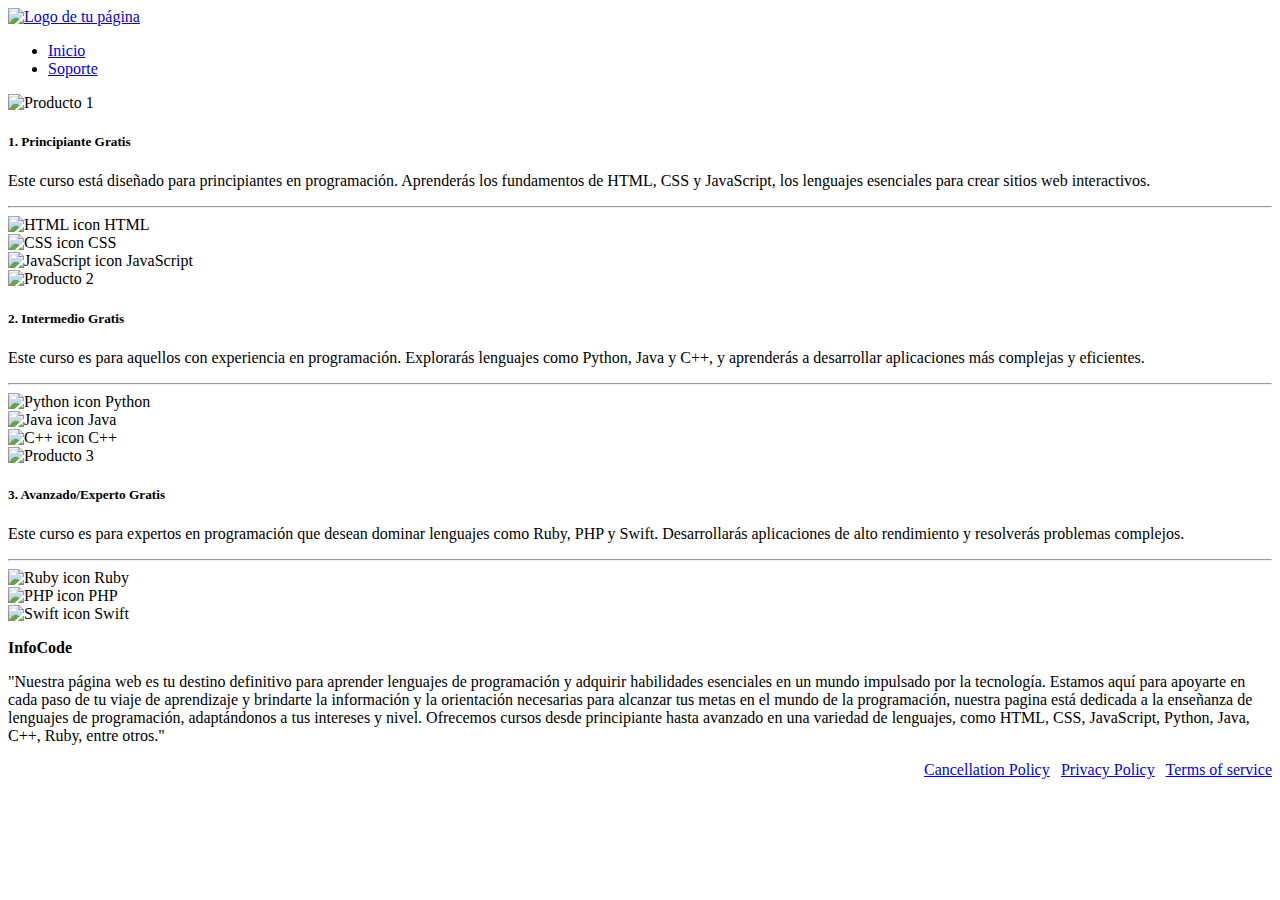
==== Index.html @ de214d82 "Corregir404" ====
<!DOCTYPE html>
<html lang="es">
  <head>
    <meta charset="UTF-8">
    <meta name="viewport" content="width=device-width, initial-scale=1.0">
    <title>Aprender a Programar</title>
    <meta name="description"
      content="Página para aprender distintos lenguajes de programación, puedes escoger el lenguaje de tu interés y los temas que quieras consultar.">
    <link rel="icon" href="./img/footer/ico.png" type="image/x-icon"
      sizes="16x16 32x32">
    <link
      href="https://cdn.jsdelivr.net/npm/bootstrap@5.3.1/dist/css/bootstrap.min.css"
      rel="stylesheet"
      integrity="sha384-4bw+/aepP/YC94hEpVNVgiZdgIC5+VKNBQNGCHeKRQN+PtmoHDEXuppvnDJzQIu9"
      crossorigin="anonymous">
    <link rel="stylesheet" href="./css/styles.css">
  </head>
  <body>
    
    <header>
      <!-- Barra de navegación -->
      <nav class="navbar">
        <div class="Logo">
          <!-- Logotipo y nombre de la página -->
          <a class="navbar-brand" href="#">
            <img src="./img/footer/Logo.png" alt="Logo de tu página"
              class="img-fluid" width="100" height="100">
          </a>
        </div>
        <!-- Menú de navegación -->
        <ul class="nav">
          <li class="nav-item">
            <a class="nav-link" href="#" onclick="location.reload();">Inicio</a>
          </li>
          <li class="nav-item">
            <a class="nav-link" href="#">Soporte</a>
          </li>
        </ul>
      </nav>
    </header>

    <div class="container mt-5">
      <div class="row justify-content-end">
        <!-- Bloque de cuadrícula 1 -->
        <div class="col-md-4">
          <a href="./select.html"
            style="text-decoration: none; color: inherit;">
            <div class="card mb-4 border-black">
              <!-- Aplica la clase de borde personalizada -->
              <img src="./img/cards/1.png" class="card-img-top" alt="Producto 1">
              <div class="card-body">
                <h5 class="level-title">1. Principiante <span
                    class="badge badge-gratis">Gratis</span></h5>
                <p class="level-description">Este curso está diseñado para
                  principiantes en programación. Aprenderás los fundamentos de
                  HTML, CSS y JavaScript, los lenguajes esenciales para crear
                  sitios web interactivos.</p>
                <hr> <!-- Línea de separación -->
                <div class="programming-languages">
                  <div class="programming-language-rectangle">
                    <img src="./img/cards/html.jpg" alt="HTML icon">
                    HTML
                  </div>
                  <div class="programming-language-rectangle">
                    <img src="./img/cards/css.png" alt="CSS icon">
                    CSS
                  </div>
                  <div class="programming-language-rectangle">
                    <img src="./img/cards/js.png" alt="JavaScript icon">
                    JavaScript
                  </div>
                </div>
              </div>
            </div>
          </a>
        </div>

        <!-- Bloque de cuadrícula 2 -->
        <div class="col-md-4">
          <a href="./pagina_lenguajes2.html"
            style="text-decoration: none; color: inherit;">
            <div class="card mb-4 border-black">
              <!-- Aplica la clase de borde personalizada -->
              <img src="./img/cards/2.png" class="card-img-top" alt="Producto 2">
              <div class="card-body">
                <h5 class="level-title">2. Intermedio <span
                    class="badge badge-gratis">Gratis</span></h5>
                <p class="level-description">Este curso es para aquellos con
                  experiencia en programación. Explorarás lenguajes como Python,
                  Java y C++, y aprenderás a desarrollar aplicaciones más
                  complejas y eficientes.</p>
                <hr> <!-- Línea de separación -->
                <div class="programming-languages">
                  <div class="programming-language-rectangle">
                    <img src="./img/cards/python.png" alt="Python icon">
                    Python
                  </div>
                  <div class="programming-language-rectangle">
                    <img src="./img/cards/java.png" alt="Java icon">
                    Java
                  </div>
                  <div class="programming-language-rectangle">
                    <img src="./img/cards/c++.png" alt="C++ icon">
                    C++
                  </div>
                </div>
              </div>
            </div>
          </a>
        </div>

        <!-- Bloque de cuadrícula 3 -->
        <div class="col-md-4">
          <a href="./404.html"
            style="text-decoration: none; color: inherit;">
            <div class="card mb-4 border-black">
              <!-- Aplica la clase de borde personalizada -->
              <img src="./img/cards/3.jpg" class="card-img-top" alt="Producto 3">
              <div class="card-body">
                <h5 class="level-title">3. Avanzado/Experto <span
                    class="badge badge-gratis">Gratis</span></h5>
                <p class="level-description">Este curso es para expertos en
                  programación que desean dominar lenguajes como Ruby, PHP y
                  Swift. Desarrollarás aplicaciones de alto rendimiento y
                  resolverás problemas complejos.</p>
                <hr> <!-- Línea de separación -->
                <div class="programming-languages">
                  <div class="programming-language-rectangle">
                    <img src="./img/cards/Ruby.png" alt="Ruby icon">
                    Ruby
                  </div>
                  <div class="programming-language-rectangle">
                    <img src="./img/cards/PHP.png" alt="PHP icon">
                    PHP
                  </div>
                  <div class="programming-language-rectangle">
                    <img src="./img/cards/swift.png" alt="Swift icon">
                    Swift
                  </div>
                </div>
              </div>
            </div>
          </a>
        </div>
      </div>
    </div>

    <footer>
      <section class="section-description">
        <p style="font-family: Consolas; font-weight: bold;">InfoCode</p>
        <p>"Nuestra página web es tu destino definitivo para aprender lenguajes
          de programación y adquirir habilidades esenciales en un mundo
          impulsado por la tecnología.
          Estamos aquí para apoyarte en cada paso de tu viaje de aprendizaje y
          brindarte la información y la orientación necesarias para alcanzar tus
          metas en el mundo de la programación,
          nuestra pagina está dedicada a la enseñanza de lenguajes de
          programación, adaptándonos a tus intereses y nivel. Ofrecemos cursos
          desde principiante hasta avanzado en una variedad de lenguajes, como
          HTML, CSS, JavaScript, Python, Java, C++, Ruby, entre otros." </p>
      </section>

      <!-- Copyright y otros contenidos -->
      <div class="p-5"
        style="font-family: Consolas; color: white; background-color: black;">
        <span style="float: left;">Copyright © 2021 Digital Education Ltd</span>
        <span style="float: right;">
          <a href="#" class="footer-link">Cancellation Policy</a> |
          <a href="#" class="footer-link">Privacy Policy</a> |
          <a href="#" class="footer-link">Terms of service</a>
        </span>
      </div>
    </footer>

    <!-- Scripts de Bootstrap -->
    <script
      src="https://cdn.jsdelivr.net/npm/bootstrap@5.3.0/dist/js/bootstrap.bundle.min.js"></script>
  </body>
</html>
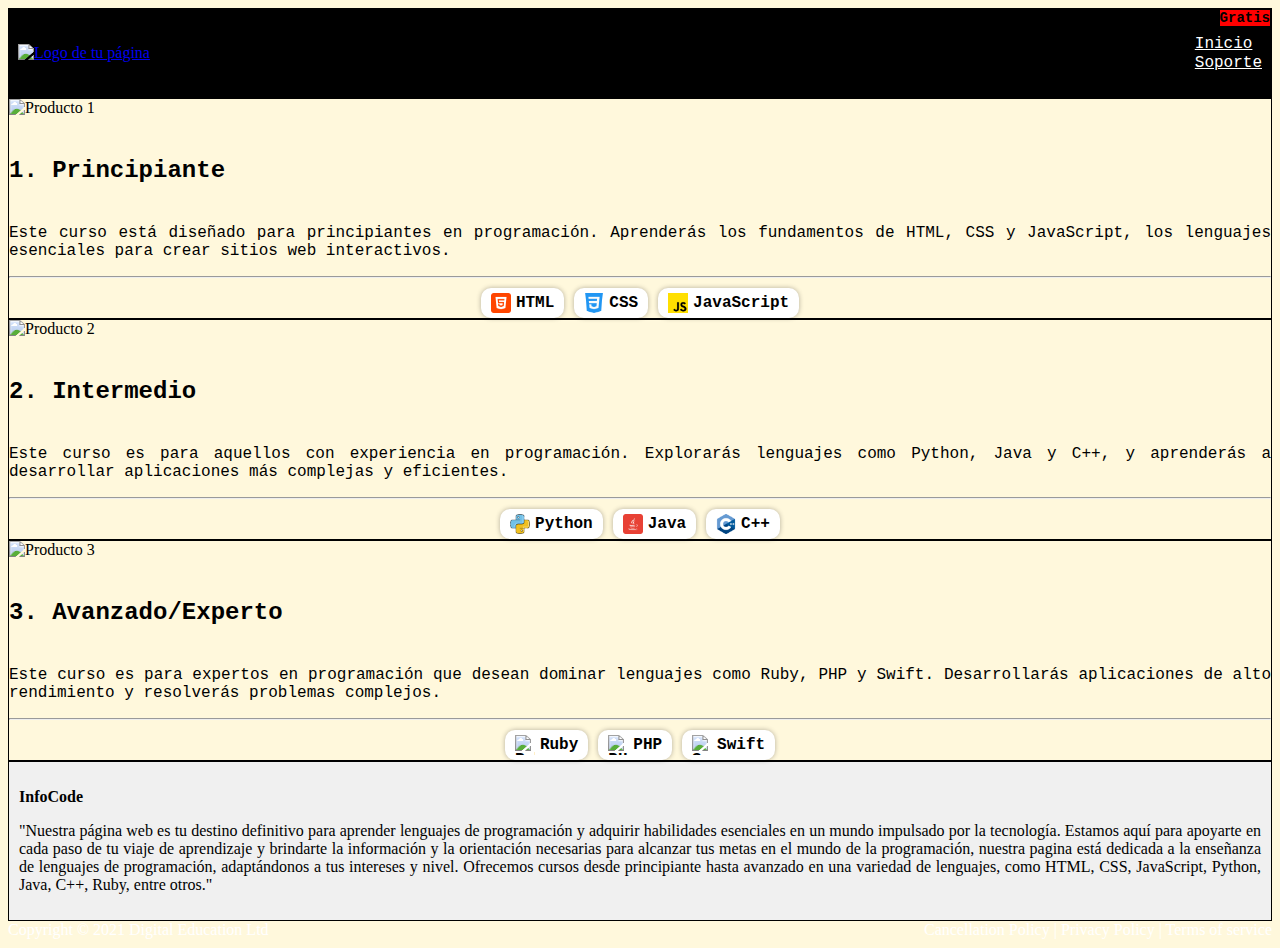
==== commit 22914ab6: "js" ====
--- a/Index.html
+++ b/Index.html
@@ -43,8 +43,7 @@
       <div class="row justify-content-end">
         <!-- Bloque de cuadrícula 1 -->
         <div class="col-md-4">
-          <a href="./select.html"
-            style="text-decoration: none; color: inherit;">
+          <a href="./select.html?selectedCard=htmlCard" style="text-decoration: none; color: inherit;">
             <div class="card mb-4 border-black">
               <!-- Aplica la clase de borde personalizada -->
               <img src="./img/cards/1.png" class="card-img-top" alt="Producto 1">
@@ -58,7 +57,7 @@
                 <hr> <!-- Línea de separación -->
                 <div class="programming-languages">
                   <div class="programming-language-rectangle">
-                    <img src="./img/cards/html.jpg" alt="HTML icon">
+                    <img src="./img/cards/html.png" alt="HTML icon">
                     HTML
                   </div>
                   <div class="programming-language-rectangle">
@@ -77,8 +76,7 @@
 
         <!-- Bloque de cuadrícula 2 -->
         <div class="col-md-4">
-          <a href="./pagina_lenguajes2.html"
-            style="text-decoration: none; color: inherit;">
+          <a href="./select.html?selectedCard=cssCard" style="text-decoration: none; color: inherit;">
             <div class="card mb-4 border-black">
               <!-- Aplica la clase de borde personalizada -->
               <img src="./img/cards/2.png" class="card-img-top" alt="Producto 2">
@@ -111,8 +109,7 @@
 
         <!-- Bloque de cuadrícula 3 -->
         <div class="col-md-4">
-          <a href="./404.html"
-            style="text-decoration: none; color: inherit;">
+          <a href="./select.html?selectedCard=jsCard" style="text-decoration: none; color: inherit;"></a>
             <div class="card mb-4 border-black">
               <!-- Aplica la clase de borde personalizada -->
               <img src="./img/cards/3.jpg" class="card-img-top" alt="Producto 3">
--- a/css/styles.css
+++ b/css/styles.css
@@ -0,0 +1,155 @@
+    /* --------------------- ENCABEZADO --------------------- */
+    /* Estilo para la barra de navegación */
+    .navbar {
+        background-color: black;
+        /* Color de fondo similar al encabezado */
+        padding: 10px;
+        /* Espacio interior para separar el contenido */
+        display: flex;
+        justify-content: space-between;
+        align-items: center;
+
+    }
+
+    /* Estilo para los enlaces del menú de navegación */
+    .nav-link {
+        color: white;
+        /* Color blanco */
+        font-family: Consolas, monospace;
+        /* Fuente Consolas o similar */
+    }
+
+    .nav-link:hover {
+        color: red;
+        /* Cambia el color del texto a rojo cuando el mouse se coloca sobre el enlace */
+    }
+
+    /* ----------------------- FONDO ----------------------- */
+    /* Establece el fondo gris para todo el body */
+    body {
+        background-color: cornsilk;
+        background-image: url("");
+        /* Reemplaza './ruta/de/la/imagen.jpg' con la ruta real de tu imagen de fondo */
+        background-size: cover;
+        /* Ajusta la imagen de fondo al tamaño de la ventana del navegador */
+        background-repeat: no-repeat;
+        /* Evita que la imagen de fondo se repita */
+        background-attachment: fixed;
+        /* Fija la imagen de fondo para que no se desplace con el contenido */
+    }
+
+    /* --------------------- TARJETAS --------------------- */
+    /* Define el borde negro para las tarjetas */
+    .border-black {
+        border: 1px solid #000;
+    }
+
+    .card:hover {
+        transform: scale(1.05);
+        /* Cambia el tamaño de la tarjeta al hacer hover */
+        transition: transform 0.3s ease;
+        /* Añade una transición suave */
+    }
+
+    /* Estilos para los lenguajes de programación en rectángulos con esquinas redondeadas */
+    .programming-languages {
+        display: flex;
+        justify-content: center;
+        gap: 10px;
+        margin-top: 10px;
+    }
+
+    .programming-language-rectangle {
+
+        display: flex;
+        align-items: center;
+        border-radius: 10px;
+        /* Esquinas redondeadas */
+        padding: 5px 10px;
+        /* Espaciado interno */
+        box-shadow: 0px 0px 5px rgba(0, 0, 0, 0.3);
+        /* Sombra ligera */
+        font-family: "Consolas", monospace;
+        /* Fuente Consola */
+        font-weight: bold;
+        background-color: #fff;
+        /* Fondo blanco */
+        justify-content: space-between;
+        color: #000;
+    }
+
+    /* Estilos para el texto de lenguaje */
+    .programming-language-text {
+        margin-left: 10px;
+        /* Espacio entre la imagen y el texto */
+    }
+
+    .programming-language-rectangle img {
+        max-width: 20px;
+        max-height: 20px;
+        margin-right: 5px;
+    }
+
+    /* Estilos para los títulos de los niveles */
+    .level-title {
+        font-size: 24px;
+        font-weight: bold;
+        text-align: left;
+        color: #000;
+        /* Color de texto negro */
+        font-family: "Consolas", monospace;
+        /* Fuente Consola */
+    }
+
+    /* Estilos para la etiqueta "Gratis" */
+    .badge-gratis {
+        background-color: red;
+        /* Color de fondo verde (puedes cambiarlo) */
+        font-size: 14px;
+        font-weight: bold;
+        position: absolute;
+        top: 10px;
+        right: 10px;
+    }
+
+    /* Estilos para el texto descriptivo */
+    .level-description {
+        font-size: 16px;
+        text-align: justify;
+        /* Justificar el texto */
+        color: #000;
+        /* Color de texto negro */
+        font-family: "Consolas", monospace;
+        /* Fuente Consola */
+    }
+
+    /* --------------------- FOOTER --------------------- */
+    /* Estilo para los enlaces del pie de página */
+    .footer-link {
+        color: #FFFFFF;
+        /* Color blanco */
+        text-decoration: none;
+        /* Quita el subrayado */
+        transition: color 0.2s;
+        /* Transición suave del color */
+    }
+
+    /* Estilo para los enlaces del pie de página cuando se posiciona el cursor sobre ellos */
+    .footer-link:hover {
+        color: #FF0000;
+        /* Cambia el color al pasar el cursor */
+    }
+
+    .section-description {
+        text-align: justify;
+        /* Alinea el texto a la izquierda */
+        background-color: #f0f0f0;
+        /* Color de fondo del rectángulo */
+        padding: 10px;
+        /* Espaciado interno para separar el contenido del rectángulo */
+        border: 1px solid #000;
+        /* Borde del rectángulo */
+        font-family: Consolas;
+        /* Fuente del texto */
+        
+    }
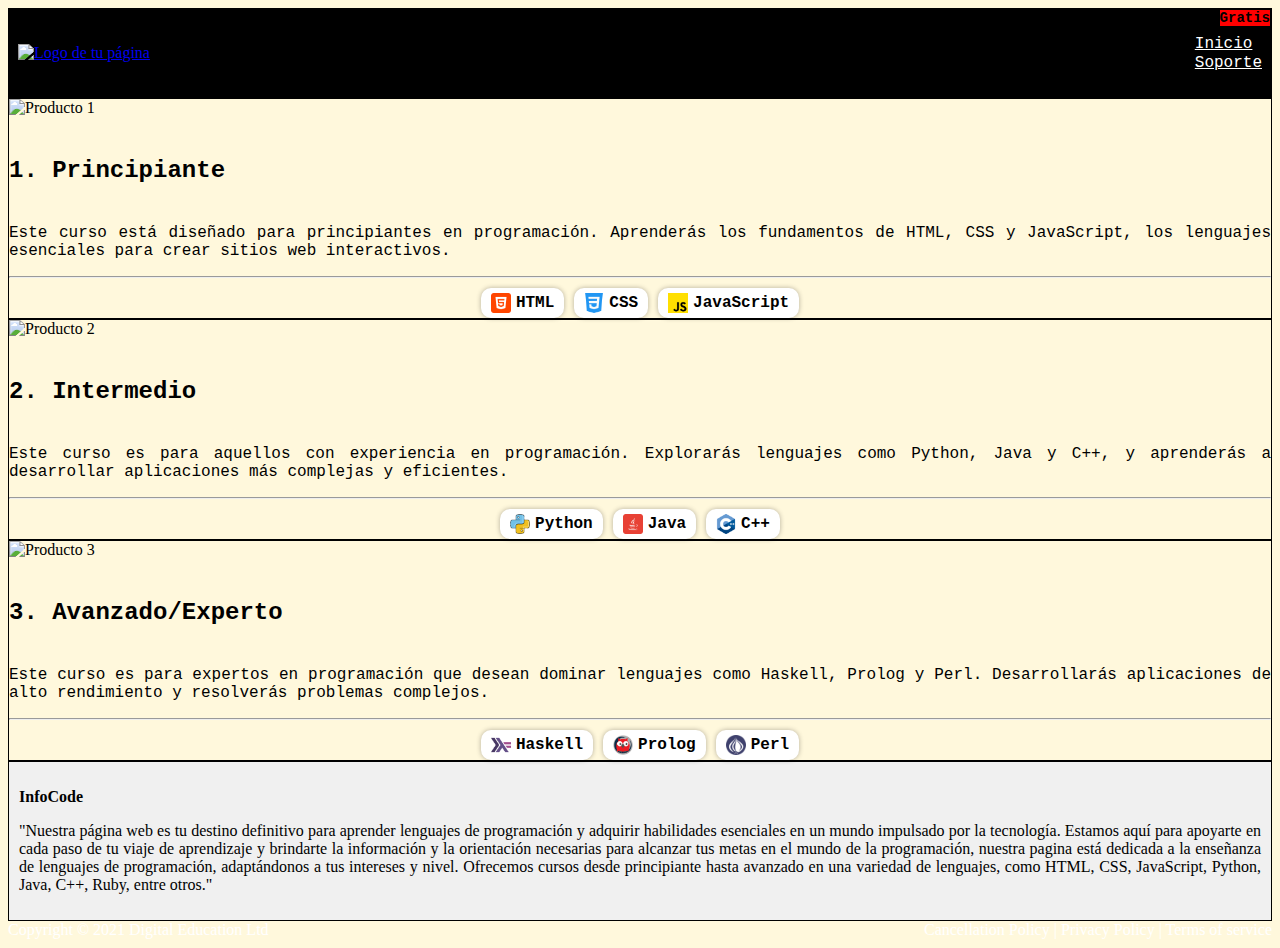
==== commit 1f9a332a: "Information" ====
--- a/Index.html
+++ b/Index.html
@@ -109,7 +109,7 @@
 
         <!-- Bloque de cuadrícula 3 -->
         <div class="col-md-4">
-          <a href="./select.html?selectedCard=jsCard" style="text-decoration: none; color: inherit;"></a>
+          <a href="./select.html?selectedCard=jsCard" style="text-decoration: none; color: inherit;">
             <div class="card mb-4 border-black">
               <!-- Aplica la clase de borde personalizada -->
               <img src="./img/cards/3.jpg" class="card-img-top" alt="Producto 3">
@@ -117,22 +117,22 @@
                 <h5 class="level-title">3. Avanzado/Experto <span
                     class="badge badge-gratis">Gratis</span></h5>
                 <p class="level-description">Este curso es para expertos en
-                  programación que desean dominar lenguajes como Ruby, PHP y
-                  Swift. Desarrollarás aplicaciones de alto rendimiento y
+                  programación que desean dominar lenguajes como Haskell, Prolog y
+                  Perl. Desarrollarás aplicaciones de alto rendimiento y
                   resolverás problemas complejos.</p>
                 <hr> <!-- Línea de separación -->
                 <div class="programming-languages">
                   <div class="programming-language-rectangle">
-                    <img src="./img/cards/Ruby.png" alt="Ruby icon">
-                    Ruby
+                    <img src="./img/cards/haskell.png" alt="Ruby icon">
+                    Haskell
                   </div>
                   <div class="programming-language-rectangle">
-                    <img src="./img/cards/PHP.png" alt="PHP icon">
-                    PHP
+                    <img src="./img/cards/prolog.png" alt="PHP icon">
+                    Prolog
                   </div>
                   <div class="programming-language-rectangle">
-                    <img src="./img/cards/swift.png" alt="Swift icon">
-                    Swift
+                    <img src="./img/cards/perl.png" alt="Swift icon">
+                    Perl
                   </div>
                 </div>
               </div>
--- a/css/styles.css
+++ b/css/styles.css
@@ -151,5 +151,4 @@
         /* Borde del rectángulo */
         font-family: Consolas;
         /* Fuente del texto */
-        
     }
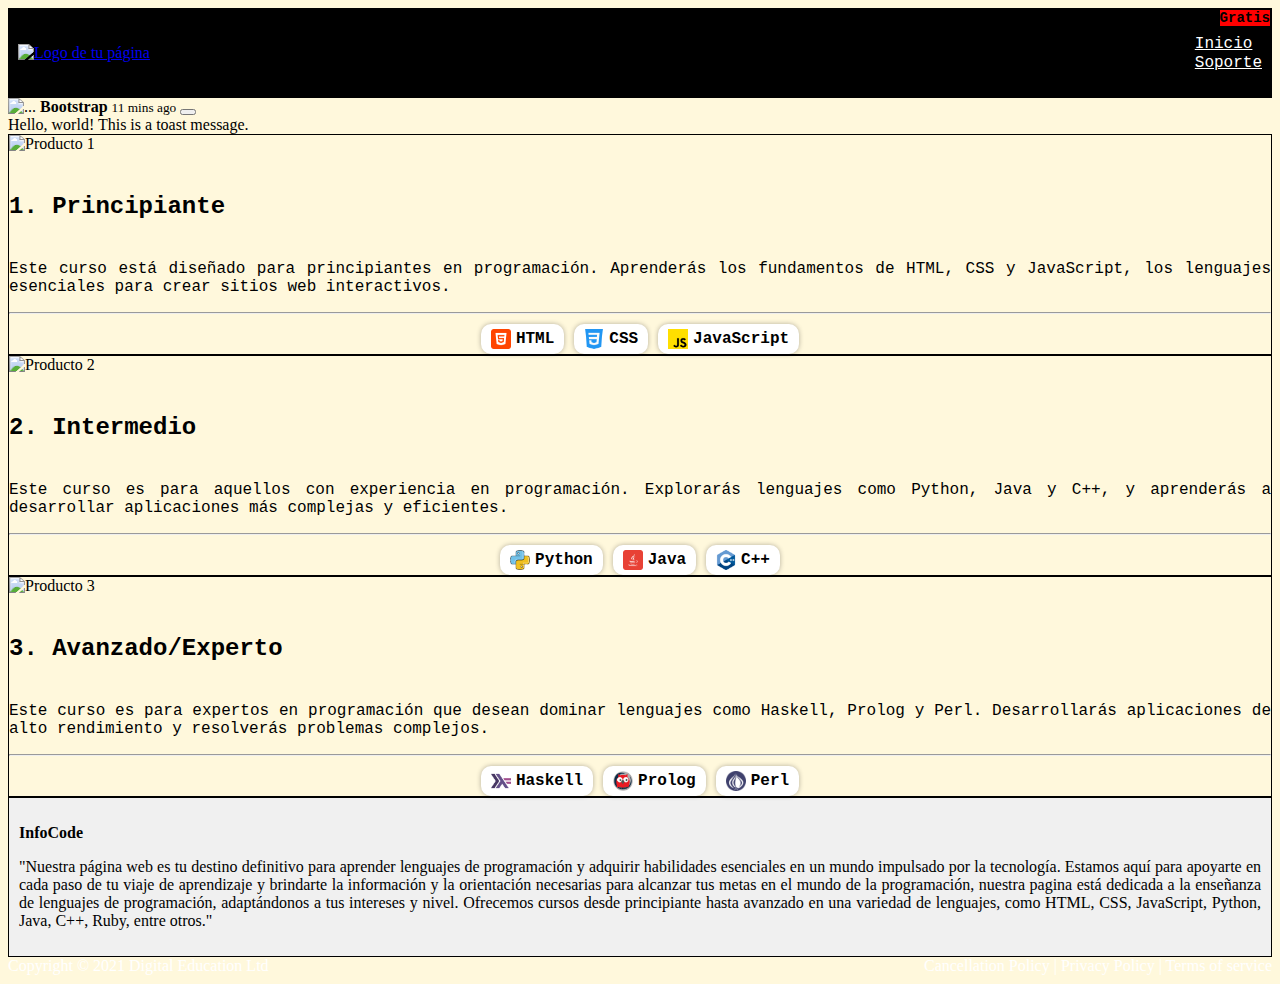
==== commit ba091c34: "Pestañas" ====
--- a/Index.html
+++ b/Index.html
@@ -16,7 +16,7 @@
     <link rel="stylesheet" href="./css/styles.css">
   </head>
   <body>
-    
+
     <header>
       <!-- Barra de navegación -->
       <nav class="navbar">
@@ -38,6 +38,19 @@
         </ul>
       </nav>
     </header>
+
+
+    <div class="toast" role="alert" aria-live="assertive" aria-atomic="true">
+      <div class="toast-header">
+        <img src="..." class="rounded me-2" alt="...">
+        <strong class="me-auto">Bootstrap</strong>
+        <small class="text-muted">11 mins ago</small>
+        <button type="button" class="btn-close" data-bs-dismiss="toast" aria-label="Close"></button>
+      </div>
+      <div class="toast-body">
+        Hello, world! This is a toast message.
+      </div>
+    </div>
 
     <div class="container mt-5">
       <div class="row justify-content-end">
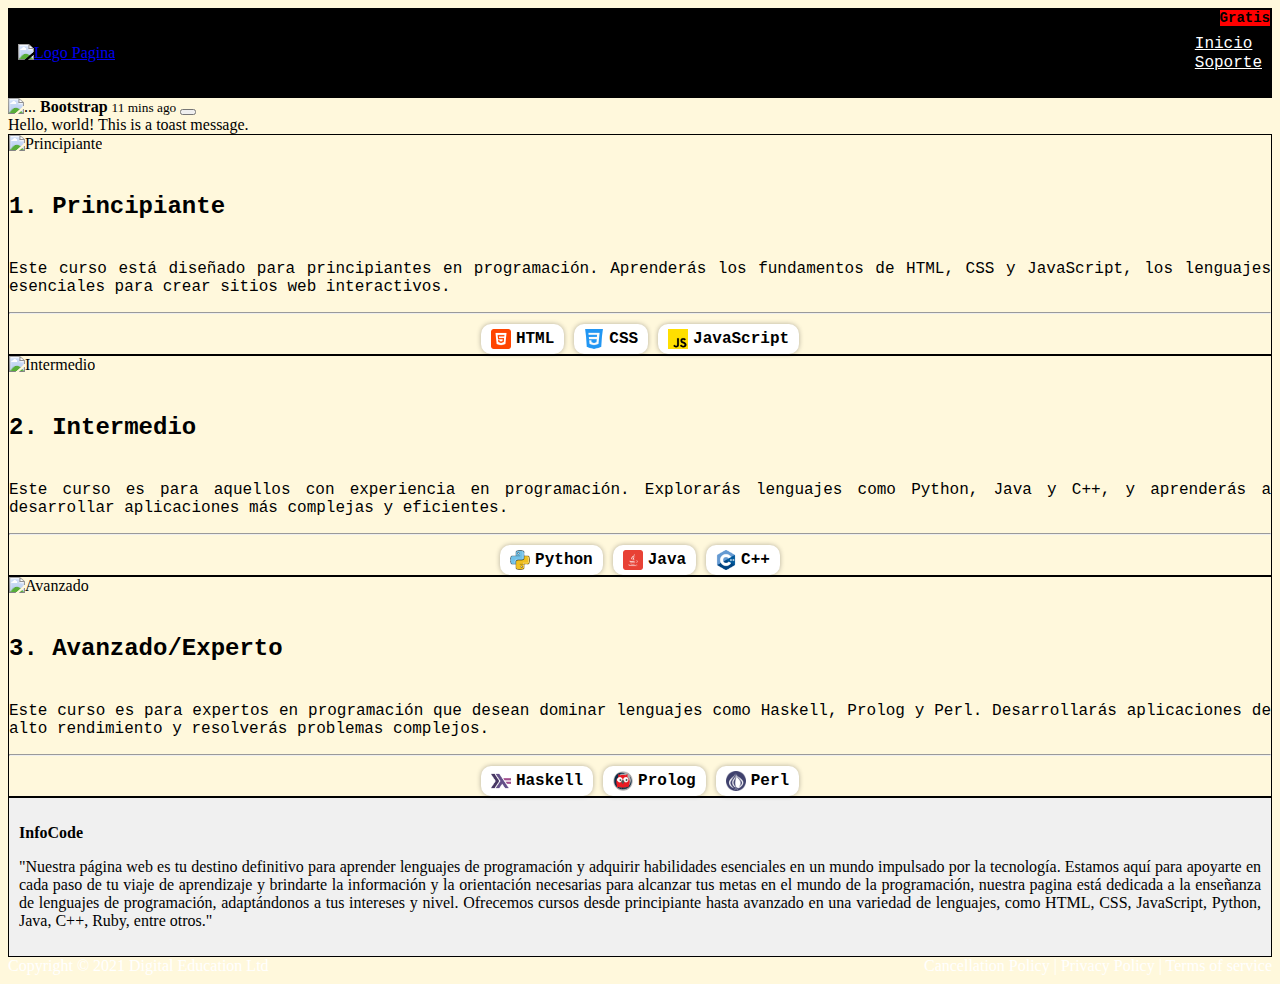
==== commit 2acba9bc: "Information" ====
--- a/Index.html
+++ b/Index.html
@@ -1,189 +1,185 @@
 <!DOCTYPE html>
 <html lang="es">
-  <head>
-    <meta charset="UTF-8">
-    <meta name="viewport" content="width=device-width, initial-scale=1.0">
-    <title>Aprender a Programar</title>
-    <meta name="description"
-      content="Página para aprender distintos lenguajes de programación, puedes escoger el lenguaje de tu interés y los temas que quieras consultar.">
-    <link rel="icon" href="./img/footer/ico.png" type="image/x-icon"
-      sizes="16x16 32x32">
-    <link
-      href="https://cdn.jsdelivr.net/npm/bootstrap@5.3.1/dist/css/bootstrap.min.css"
-      rel="stylesheet"
-      integrity="sha384-4bw+/aepP/YC94hEpVNVgiZdgIC5+VKNBQNGCHeKRQN+PtmoHDEXuppvnDJzQIu9"
-      crossorigin="anonymous">
-    <link rel="stylesheet" href="./css/styles.css">
-  </head>
-  <body>
 
-    <header>
-      <!-- Barra de navegación -->
-      <nav class="navbar">
-        <div class="Logo">
-          <!-- Logotipo y nombre de la página -->
-          <a class="navbar-brand" href="#">
-            <img src="./img/footer/Logo.png" alt="Logo de tu página"
-              class="img-fluid" width="100" height="100">
-          </a>
-        </div>
-        <!-- Menú de navegación -->
-        <ul class="nav">
-          <li class="nav-item">
-            <a class="nav-link" href="#" onclick="location.reload();">Inicio</a>
-          </li>
-          <li class="nav-item">
-            <a class="nav-link" href="#">Soporte</a>
-          </li>
-        </ul>
-      </nav>
-    </header>
+<head>
+  <meta charset="UTF-8">
+  <meta name="viewport" content="width=device-width, initial-scale=1.0">
+  <title>Aprender a Programar - InfoCode</title>
+  <meta name="description"
+    content="Página para aprender distintos lenguajes de programación, puedes escoger el lenguaje de tu interés y los temas que quieras consultar.">
+  <meta name="keywords"
+    content="Aprender a programar, Lenguajes de programación, Cursos de programación, HTML, CSS, JavaScript, Programación para principiantes, Programación intermedia, Programación avanzada, InfoCode, Desarrollo web, Digital Education Ltd">
+  <link rel="icon" href="./img/footer/ico.png" type="image/x-icon" sizes="16x16" alt="icono pagina">
+  <link rel="icon" href="./img/footer/ico.png" type="image/x-icon
+      sizes=" 16x16 32x32 alt="icono pagina">
+  <link href="https://cdn.jsdelivr.net/npm/bootstrap@5.3.1/dist/css/bootstrap.min.css" rel="stylesheet"
+    integrity="sha384-4bw+/aepP/YC94hEpVNVgiZdgIC5+VKNBQNGCHeKRQN+PtmoHDEXuppvnDJzQIu9" crossorigin="anonymous">
+  <link rel="stylesheet" href="./css/styles.css">
+</head>
 
+<body>
 
-    <div class="toast" role="alert" aria-live="assertive" aria-atomic="true">
-      <div class="toast-header">
-        <img src="..." class="rounded me-2" alt="...">
-        <strong class="me-auto">Bootstrap</strong>
-        <small class="text-muted">11 mins ago</small>
-        <button type="button" class="btn-close" data-bs-dismiss="toast" aria-label="Close"></button>
+  <header>
+    <!-- Barra de navegación -->
+    <nav class="navbar">
+      <div class="Logo">
+        <!-- Logotipo y nombre de la página -->
+        <a class="navbar-brand" href="#">
+          <img src="./img/footer/Logo.png" alt="Logo Pagina" class="img-fluid" width="100" height="100">
+        </a>
       </div>
-      <div class="toast-body">
-        Hello, world! This is a toast message.
-      </div>
+      <!-- Menú de navegación -->
+      <ul class="nav">
+        <li class="nav-item">
+          <a class="nav-link" href="#" onclick="location.reload();">Inicio</a>
+        </li>
+        <li class="nav-item">
+          <a class="nav-link" href="#">Soporte</a>
+        </li>
+      </ul>
+    </nav>
+  </header>
+
+  <div class="toast" role="alert" aria-live="assertive" aria-atomic="true">
+    <div class="toast-header">
+      <img src="..." class="rounded me-2" alt="...">
+      <strong class="me-auto">Bootstrap</strong>
+      <small class="text-muted">11 mins ago</small>
+      <button type="button" class="btn-close" data-bs-dismiss="toast" aria-label="Close"></button>
     </div>
+    <div class="toast-body">
+      Hello, world! This is a toast message.
+    </div>
+  </div>
 
-    <div class="container mt-5">
-      <div class="row justify-content-end">
-        <!-- Bloque de cuadrícula 1 -->
-        <div class="col-md-4">
-          <a href="./select.html?selectedCard=htmlCard" style="text-decoration: none; color: inherit;">
-            <div class="card mb-4 border-black">
-              <!-- Aplica la clase de borde personalizada -->
-              <img src="./img/cards/1.png" class="card-img-top" alt="Producto 1">
-              <div class="card-body">
-                <h5 class="level-title">1. Principiante <span
-                    class="badge badge-gratis">Gratis</span></h5>
-                <p class="level-description">Este curso está diseñado para
-                  principiantes en programación. Aprenderás los fundamentos de
-                  HTML, CSS y JavaScript, los lenguajes esenciales para crear
-                  sitios web interactivos.</p>
-                <hr> <!-- Línea de separación -->
-                <div class="programming-languages">
-                  <div class="programming-language-rectangle">
-                    <img src="./img/cards/html.png" alt="HTML icon">
-                    HTML
-                  </div>
-                  <div class="programming-language-rectangle">
-                    <img src="./img/cards/css.png" alt="CSS icon">
-                    CSS
-                  </div>
-                  <div class="programming-language-rectangle">
-                    <img src="./img/cards/js.png" alt="JavaScript icon">
-                    JavaScript
-                  </div>
+  <div class="container mt-5">
+    <div class="row justify-content-end">
+      <!-- Bloque de cuadrícula 1 -->
+      <div class="col-md-4">
+        <a href="./views/select.html?selectedCard=htmlCard" style="text-decoration: none; color: inherit;">
+          <div class="card mb-4 border-black">
+            <!-- Aplica la clase de borde personalizada -->
+            <img src="./img/cards/1.png" class="card-img-top" alt="Principiante">
+            <div class="card-body">
+              <h5 class="level-title">1. Principiante <span class="badge badge-gratis">Gratis</span></h5>
+              <p class="level-description">Este curso está diseñado para
+                principiantes en programación. Aprenderás los fundamentos de
+                HTML, CSS y JavaScript, los lenguajes esenciales para crear
+                sitios web interactivos.</p>
+              <hr> <!-- Línea de separación -->
+              <div class="programming-languages">
+                <div class="programming-language-rectangle">
+                  <img src="./img/cards/html.png" alt="HTML icon">
+                  HTML
+                </div>
+                <div class="programming-language-rectangle">
+                  <img src="./img/cards/css.png" alt="CSS icon">
+                  CSS
+                </div>
+                <div class="programming-language-rectangle">
+                  <img src="./img/cards/js.png" alt="JavaScript icon">
+                  JavaScript
                 </div>
               </div>
             </div>
-          </a>
-        </div>
+          </div>
+        </a>
+      </div>
 
-        <!-- Bloque de cuadrícula 2 -->
-        <div class="col-md-4">
-          <a href="./select.html?selectedCard=cssCard" style="text-decoration: none; color: inherit;">
-            <div class="card mb-4 border-black">
-              <!-- Aplica la clase de borde personalizada -->
-              <img src="./img/cards/2.png" class="card-img-top" alt="Producto 2">
-              <div class="card-body">
-                <h5 class="level-title">2. Intermedio <span
-                    class="badge badge-gratis">Gratis</span></h5>
-                <p class="level-description">Este curso es para aquellos con
-                  experiencia en programación. Explorarás lenguajes como Python,
-                  Java y C++, y aprenderás a desarrollar aplicaciones más
-                  complejas y eficientes.</p>
-                <hr> <!-- Línea de separación -->
-                <div class="programming-languages">
-                  <div class="programming-language-rectangle">
-                    <img src="./img/cards/python.png" alt="Python icon">
-                    Python
-                  </div>
-                  <div class="programming-language-rectangle">
-                    <img src="./img/cards/java.png" alt="Java icon">
-                    Java
-                  </div>
-                  <div class="programming-language-rectangle">
-                    <img src="./img/cards/c++.png" alt="C++ icon">
-                    C++
-                  </div>
+      <!-- Bloque de cuadrícula 2 -->
+      <div class="col-md-4">
+        <a href="./views/select.html?selectedCard=cssCard" style="text-decoration: none; color: inherit;">
+          <div class="card mb-4 border-black">
+            <!-- Aplica la clase de borde personalizada -->
+            <img src="./img/cards/2.png" class="card-img-top" alt="Intermedio">
+            <div class="card-body">
+              <h5 class="level-title">2. Intermedio <span class="badge badge-gratis">Gratis</span></h5>
+              <p class="level-description">Este curso es para aquellos con
+                experiencia en programación. Explorarás lenguajes como Python,
+                Java y C++, y aprenderás a desarrollar aplicaciones más
+                complejas y eficientes.</p>
+              <hr> <!-- Línea de separación -->
+              <div class="programming-languages">
+                <div class="programming-language-rectangle">
+                  <img src="./img/cards/python.png" alt="Python icon">
+                  Python
+                </div>
+                <div class="programming-language-rectangle">
+                  <img src="./img/cards/java.png" alt="Java icon">
+                  Java
+                </div>
+                <div class="programming-language-rectangle">
+                  <img src="./img/cards/c++.png" alt="C++ icon">
+                  C++
                 </div>
               </div>
             </div>
-          </a>
-        </div>
+          </div>
+        </a>
+      </div>
 
-        <!-- Bloque de cuadrícula 3 -->
-        <div class="col-md-4">
-          <a href="./select.html?selectedCard=jsCard" style="text-decoration: none; color: inherit;">
-            <div class="card mb-4 border-black">
-              <!-- Aplica la clase de borde personalizada -->
-              <img src="./img/cards/3.jpg" class="card-img-top" alt="Producto 3">
-              <div class="card-body">
-                <h5 class="level-title">3. Avanzado/Experto <span
-                    class="badge badge-gratis">Gratis</span></h5>
-                <p class="level-description">Este curso es para expertos en
-                  programación que desean dominar lenguajes como Haskell, Prolog y
-                  Perl. Desarrollarás aplicaciones de alto rendimiento y
-                  resolverás problemas complejos.</p>
-                <hr> <!-- Línea de separación -->
-                <div class="programming-languages">
-                  <div class="programming-language-rectangle">
-                    <img src="./img/cards/haskell.png" alt="Ruby icon">
-                    Haskell
-                  </div>
-                  <div class="programming-language-rectangle">
-                    <img src="./img/cards/prolog.png" alt="PHP icon">
-                    Prolog
-                  </div>
-                  <div class="programming-language-rectangle">
-                    <img src="./img/cards/perl.png" alt="Swift icon">
-                    Perl
-                  </div>
+      <!-- Bloque de cuadrícula 3 -->
+      <div class="col-md-4">
+        <a href="./views/select.html?selectedCard=jsCard" style="text-decoration: none; color: inherit;">
+          <div class="card mb-4 border-black">
+            <!-- Aplica la clase de borde personalizada -->
+            <img src="./img/cards/3.jpg" class="card-img-top" alt="Avanzado">
+            <div class="card-body">
+              <h5 class="level-title">3. Avanzado/Experto <span class="badge badge-gratis">Gratis</span></h5>
+              <p class="level-description">Este curso es para expertos en
+                programación que desean dominar lenguajes como Haskell, Prolog y
+                Perl. Desarrollarás aplicaciones de alto rendimiento y
+                resolverás problemas complejos.</p>
+              <hr> <!-- Línea de separación -->
+              <div class="programming-languages">
+                <div class="programming-language-rectangle">
+                  <img src="./img/cards/haskell.png" alt="Ruby icon">
+                  Haskell
+                </div>
+                <div class="programming-language-rectangle">
+                  <img src="./img/cards/prolog.png" alt="PHP icon">
+                  Prolog
+                </div>
+                <div class="programming-language-rectangle">
+                  <img src="./img/cards/perl.png" alt="Swift icon">
+                  Perl
                 </div>
               </div>
             </div>
-          </a>
-        </div>
+          </div>
+        </a>
       </div>
     </div>
+  </div>
 
-    <footer>
-      <section class="section-description">
-        <p style="font-family: Consolas; font-weight: bold;">InfoCode</p>
-        <p>"Nuestra página web es tu destino definitivo para aprender lenguajes
-          de programación y adquirir habilidades esenciales en un mundo
-          impulsado por la tecnología.
-          Estamos aquí para apoyarte en cada paso de tu viaje de aprendizaje y
-          brindarte la información y la orientación necesarias para alcanzar tus
-          metas en el mundo de la programación,
-          nuestra pagina está dedicada a la enseñanza de lenguajes de
-          programación, adaptándonos a tus intereses y nivel. Ofrecemos cursos
-          desde principiante hasta avanzado en una variedad de lenguajes, como
-          HTML, CSS, JavaScript, Python, Java, C++, Ruby, entre otros." </p>
-      </section>
+  <footer>
+    <section class="section-description">
+      <p style="font-family: Consolas; font-weight: bold;">InfoCode</p>
+      <p>"Nuestra página web es tu destino definitivo para aprender lenguajes
+        de programación y adquirir habilidades esenciales en un mundo
+        impulsado por la tecnología.
+        Estamos aquí para apoyarte en cada paso de tu viaje de aprendizaje y
+        brindarte la información y la orientación necesarias para alcanzar tus
+        metas en el mundo de la programación,
+        nuestra pagina está dedicada a la enseñanza de lenguajes de
+        programación, adaptándonos a tus intereses y nivel. Ofrecemos cursos
+        desde principiante hasta avanzado en una variedad de lenguajes, como
+        HTML, CSS, JavaScript, Python, Java, C++, Ruby, entre otros." </p>
+    </section>
 
-      <!-- Copyright y otros contenidos -->
-      <div class="p-5"
-        style="font-family: Consolas; color: white; background-color: black;">
-        <span style="float: left;">Copyright © 2021 Digital Education Ltd</span>
-        <span style="float: right;">
-          <a href="#" class="footer-link">Cancellation Policy</a> |
-          <a href="#" class="footer-link">Privacy Policy</a> |
-          <a href="#" class="footer-link">Terms of service</a>
-        </span>
-      </div>
-    </footer>
+    <!-- Copyright y otros contenidos -->
+    <div class="p-5" style="font-family: Consolas; color: white; background-color: black;">
+      <span style="float: left;">Copyright © 2021 Digital Education Ltd</span>
+      <span style="float: right;">
+        <a href="#" class="footer-link">Cancellation Policy</a> |
+        <a href="#" class="footer-link">Privacy Policy</a> |
+        <a href="#" class="footer-link">Terms of service</a>
+      </span>
+    </div>
+  </footer>
 
-    <!-- Scripts de Bootstrap -->
-    <script
-      src="https://cdn.jsdelivr.net/npm/bootstrap@5.3.0/dist/js/bootstrap.bundle.min.js"></script>
-  </body>
+  <!-- Scripts de Bootstrap -->
+  <script src="https://cdn.jsdelivr.net/npm/bootstrap@5.3.0/dist/js/bootstrap.bundle.min.js"></script>
+</body>
+
 </html>